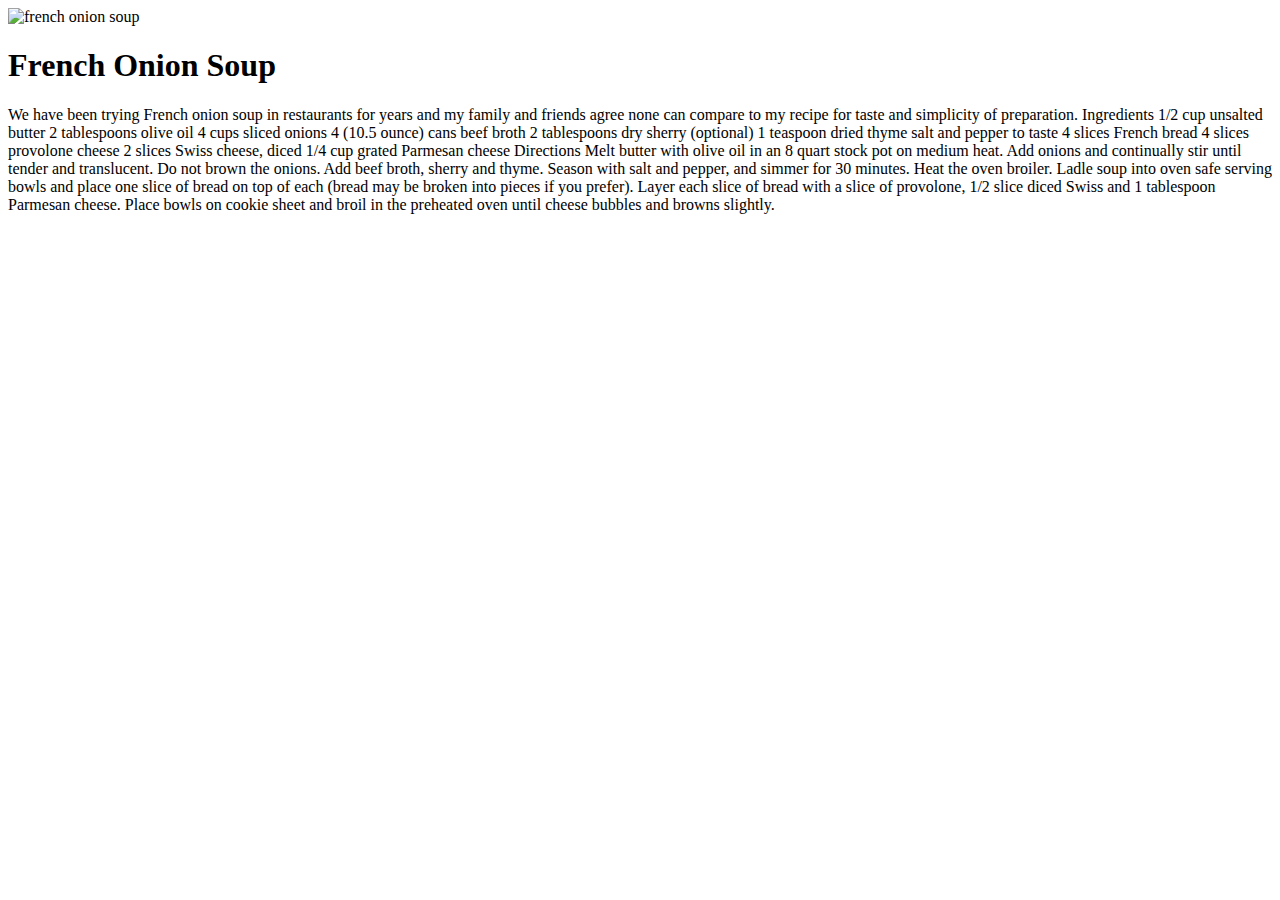
==== french-soup/index.html @ 18e00205 "added header img" ====
<!DOCTYPE html>
<html lang="en">
  <head>
    <meta charset="UTF-8" />
    <meta name="viewport" content="width=device-width, initial-scale=1.0" />
    <link rel="stylesheet" href="styles/style.css" />
    <title>French Onion Soup Recipe</title>
  </head>
  <body>
    <header>
      <img src="images/soup.jpg" alt="french onion soup" />
      <h1>French Onion Soup</h1>
    </header>

    We have been trying French onion soup in restaurants for years and my family and friends agree none can compare to my recipe for taste and simplicity of preparation.
    Ingredients 1/2 cup unsalted butter 2 tablespoons olive oil 4 cups sliced onions 4 (10.5 ounce) cans beef broth 2 tablespoons dry sherry (optional) 1 teaspoon dried thyme salt
    and pepper to taste 4 slices French bread 4 slices provolone cheese 2 slices Swiss cheese, diced 1/4 cup grated Parmesan cheese Directions Melt butter with olive oil in an 8
    quart stock pot on medium heat. Add onions and continually stir until tender and translucent. Do not brown the onions. Add beef broth, sherry and thyme. Season with salt and
    pepper, and simmer for 30 minutes. Heat the oven broiler. Ladle soup into oven safe serving bowls and place one slice of bread on top of each (bread may be broken into pieces
    if you prefer). Layer each slice of bread with a slice of provolone, 1/2 slice diced Swiss and 1 tablespoon Parmesan cheese. Place bowls on cookie sheet and broil in the
    preheated oven until cheese bubbles and browns slightly.
  </body>
</html>
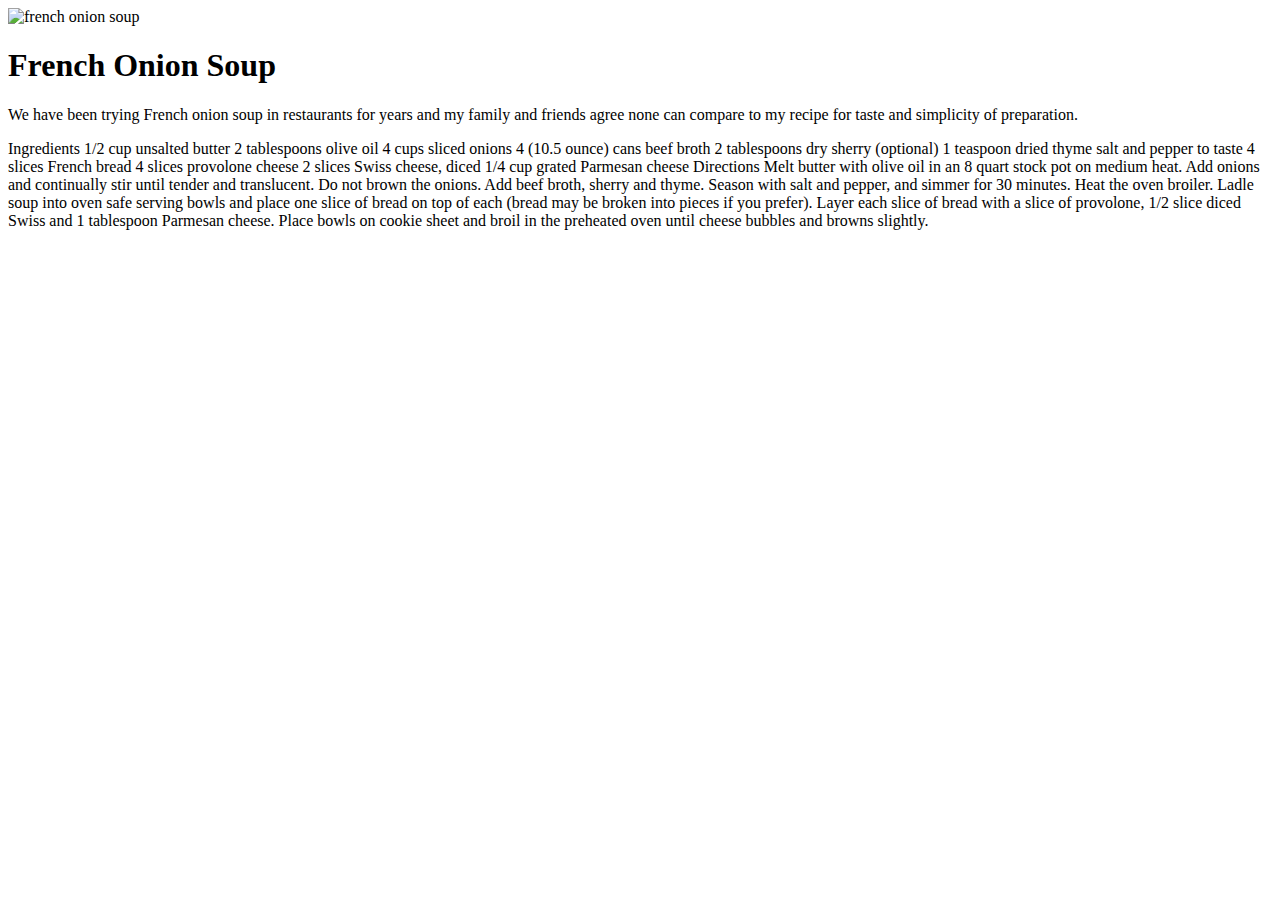
==== commit 9fd7330d: "git commit -m "added header img"" ====
--- a/french-soup/index.html
+++ b/french-soup/index.html
@@ -11,8 +11,10 @@
       <img src="images/soup.jpg" alt="french onion soup" />
       <h1>French Onion Soup</h1>
     </header>
+    <section>
+      <p>We have been trying French onion soup in restaurants for years and my family and friends agree none can compare to my recipe for taste and simplicity of preparation.</p>
+    </section>
 
-    We have been trying French onion soup in restaurants for years and my family and friends agree none can compare to my recipe for taste and simplicity of preparation.
     Ingredients 1/2 cup unsalted butter 2 tablespoons olive oil 4 cups sliced onions 4 (10.5 ounce) cans beef broth 2 tablespoons dry sherry (optional) 1 teaspoon dried thyme salt
     and pepper to taste 4 slices French bread 4 slices provolone cheese 2 slices Swiss cheese, diced 1/4 cup grated Parmesan cheese Directions Melt butter with olive oil in an 8
     quart stock pot on medium heat. Add onions and continually stir until tender and translucent. Do not brown the onions. Add beef broth, sherry and thyme. Season with salt and
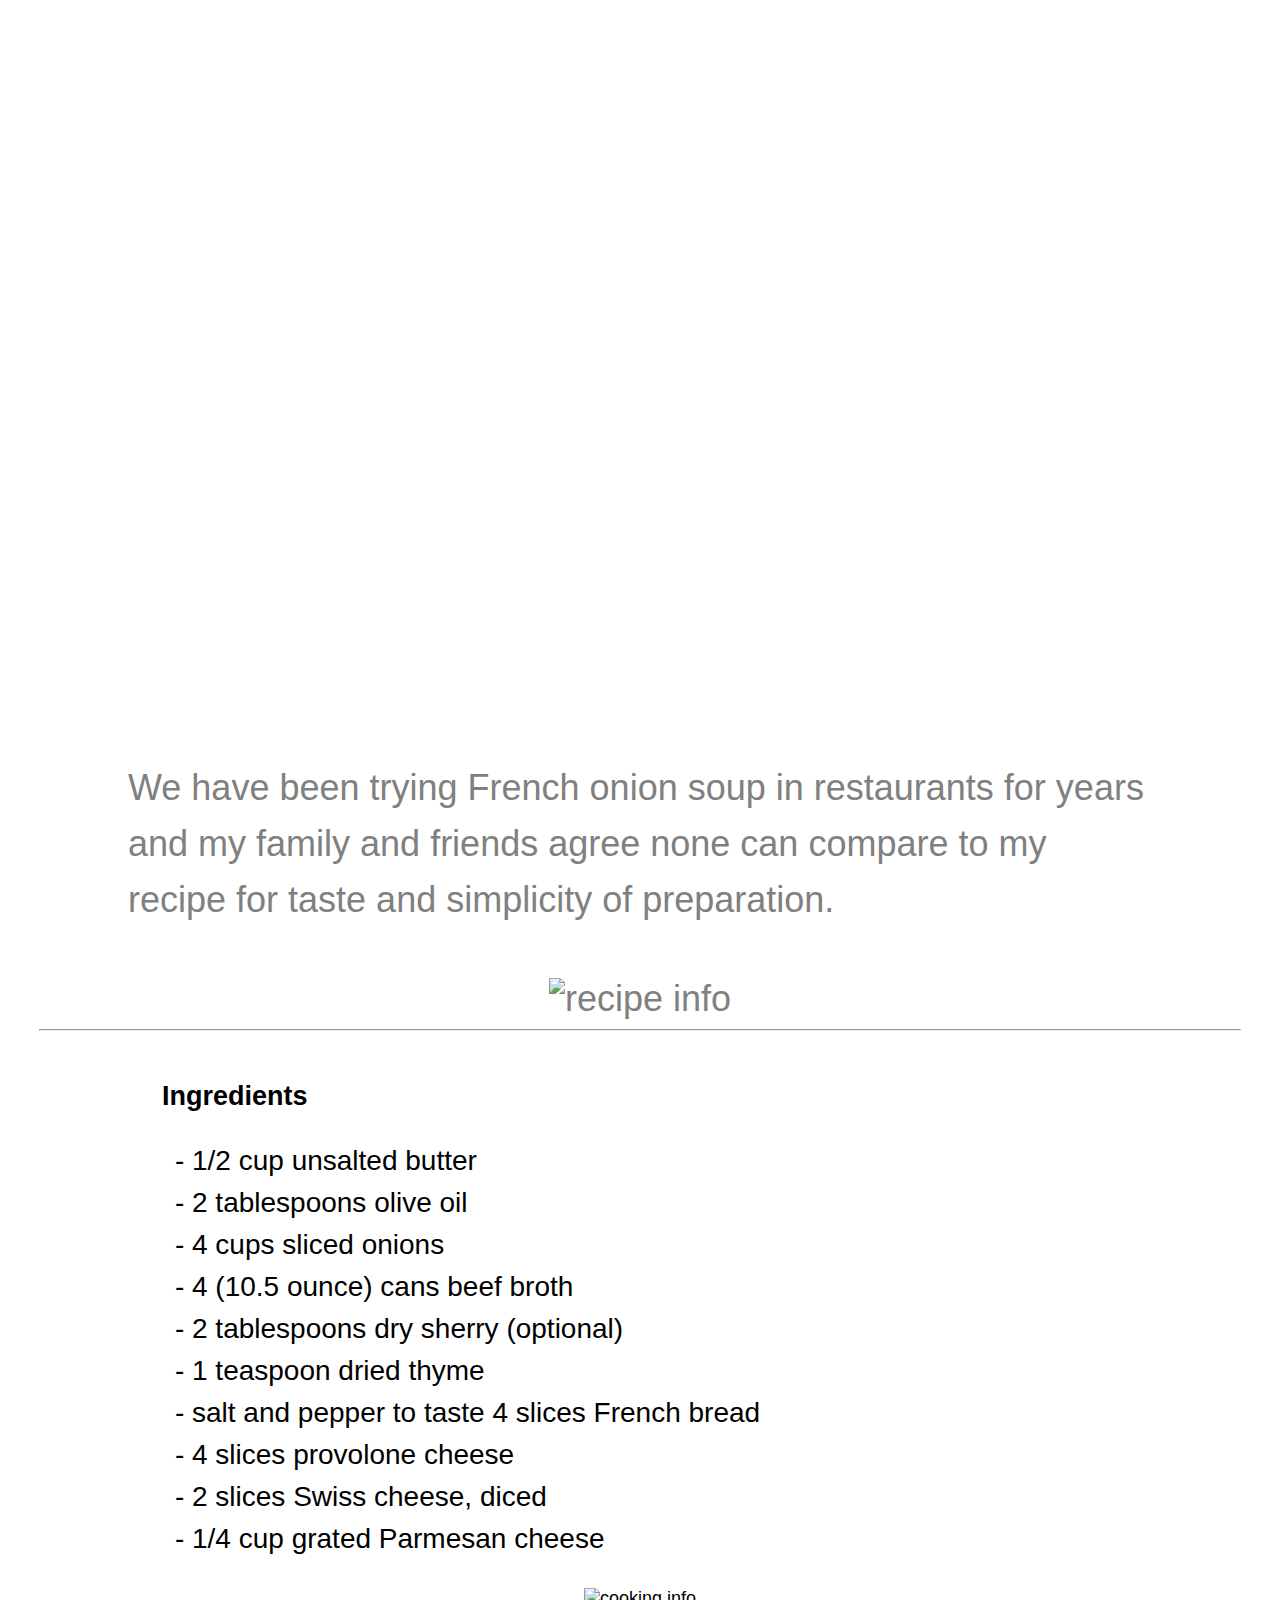
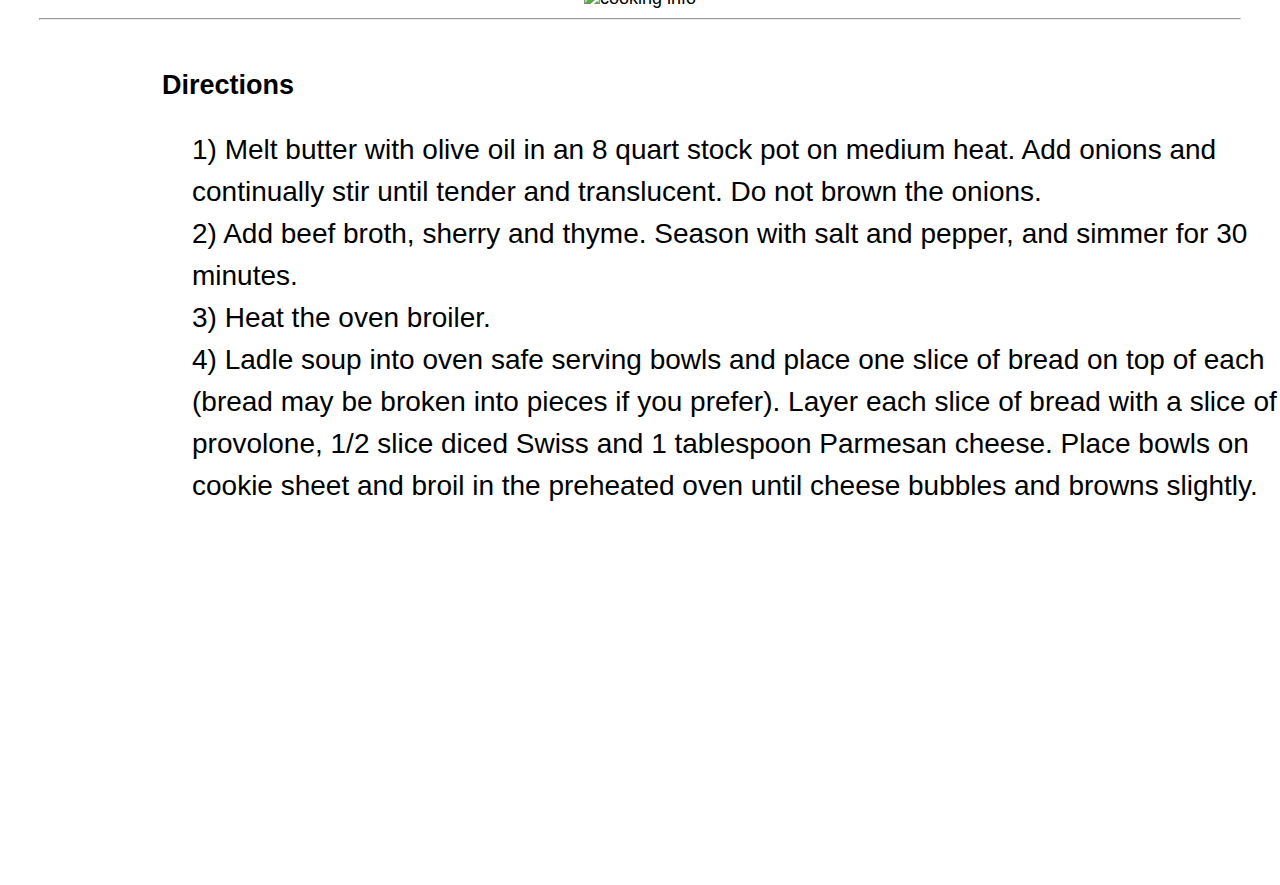
==== commit b96d35dc: "added to github desktop" ====
--- a/french-soup/index.html
+++ b/french-soup/index.html
@@ -7,19 +7,56 @@
     <title>French Onion Soup Recipe</title>
   </head>
   <body>
-    <header>
-      <img src="images/soup.jpg" alt="french onion soup" />
-      <h1>French Onion Soup</h1>
-    </header>
-    <section>
-      <p>We have been trying French onion soup in restaurants for years and my family and friends agree none can compare to my recipe for taste and simplicity of preparation.</p>
-    </section>
-
-    Ingredients 1/2 cup unsalted butter 2 tablespoons olive oil 4 cups sliced onions 4 (10.5 ounce) cans beef broth 2 tablespoons dry sherry (optional) 1 teaspoon dried thyme salt
-    and pepper to taste 4 slices French bread 4 slices provolone cheese 2 slices Swiss cheese, diced 1/4 cup grated Parmesan cheese Directions Melt butter with olive oil in an 8
-    quart stock pot on medium heat. Add onions and continually stir until tender and translucent. Do not brown the onions. Add beef broth, sherry and thyme. Season with salt and
-    pepper, and simmer for 30 minutes. Heat the oven broiler. Ladle soup into oven safe serving bowls and place one slice of bread on top of each (bread may be broken into pieces
-    if you prefer). Layer each slice of bread with a slice of provolone, 1/2 slice diced Swiss and 1 tablespoon Parmesan cheese. Place bowls on cookie sheet and broil in the
-    preheated oven until cheese bubbles and browns slightly.
+    <main>
+      <header>
+        <div class="header-img-container">
+          <img src="images/soup.jpg" alt="french onion soup" />
+        </div>
+        <h1>French Onion Soup</h1>
+      </header>
+      <section class="relative-section">
+        <section class="info">
+          <p>
+            We have been trying French onion soup in restaurants for years and my family and friends agree none can compare to my recipe for taste and simplicity of preparation.
+          </p>
+          <div class="center-img"><img src="images/recipe-info.png" alt="recipe info" /></div>
+        </section>
+        <hr />
+        <section class="ingredients-section">
+          <div class="ingredients-container">
+            <h2>Ingredients</h2>
+            <ul>
+              <li>1/2 cup unsalted butter</li>
+              <li>2 tablespoons olive oil</li>
+              <li>4 cups sliced onions</li>
+              <li>4 (10.5 ounce) cans beef broth</li>
+              <li>2 tablespoons dry sherry (optional)</li>
+              <li>1 teaspoon dried thyme</li>
+              <li>salt and pepper to taste 4 slices French bread</li>
+              <li>4 slices provolone cheese</li>
+              <li>2 slices Swiss cheese, diced</li>
+              <li>1/4 cup grated Parmesan cheese</li>
+            </ul>
+          </div>
+          <div class="center-img"><img src="images/cooking-info.png" alt="cooking info" /></div>
+        </section>
+        <hr />
+        <section class="directions-section">
+          <div class="directions-container">
+            <h2>Directions</h2>
+            <ol>
+              <li>Melt butter with olive oil in an 8 quart stock pot on medium heat. Add onions and continually stir until tender and translucent. Do not brown the onions.</li>
+              <li>Add beef broth, sherry and thyme. Season with salt and pepper, and simmer for 30 minutes.</li>
+              <li>Heat the oven broiler.</li>
+              <li>
+                Ladle soup into oven safe serving bowls and place one slice of bread on top of each (bread may be broken into pieces if you prefer). Layer each slice of bread with
+                a slice of provolone, 1/2 slice diced Swiss and 1 tablespoon Parmesan cheese. Place bowls on cookie sheet and broil in the preheated oven until cheese bubbles and
+                browns slightly.
+              </li>
+            </ol>
+          </div>
+        </section>
+      </section>
+    </main>
   </body>
 </html>
--- a/french-soup/styles/style.css
+++ b/french-soup/styles/style.css
@@ -0,0 +1,104 @@
+/* Some necessary adjustments */
+h1,
+body,
+html,
+main {
+  margin: 0;
+}
+/*Import the font and set the default size*/
+html {
+  font-family: "Open Sans", sans-serif;
+  font-size: 18px;
+}
+
+h1 {
+  position: relative;
+  color: white;
+  text-align: center;
+  top: -800px;
+  font-size: 130px;
+}
+
+header img {
+  width: 100%;
+  height: 100%;
+  /* object-fit: cover; */
+}
+
+.header-img-container {
+  position: relative;
+  width: 100%;
+  height: 0;
+  padding-bottom: calc(100% * (300 / 400));
+  top: -375px;
+}
+
+header img {
+  position: absolute;
+  top: 0;
+  width: 100%;
+  height: 100%;
+  object-fit: cover;
+}
+
+.relative-section {
+  position: relative;
+  top: -350px;
+}
+
+.info {
+  font-size: 36px;
+  color: grey;
+}
+
+.info p {
+  width: 80%;
+  margin: 0 auto;
+  line-height: 56px;
+  padding-bottom: 50px;
+}
+
+/* .info div {
+  text-align: center;
+} */
+
+hr {
+  width: 1200px;
+}
+
+h2 {
+  margin-top: 50px;
+  margin-left: 10px;
+}
+
+/* ingredients section */
+
+.ingredients-container,
+.directions-container {
+  margin-left: 152px;
+}
+
+.ingredients-section ul {
+  list-style-type: "- ";
+}
+
+.ingredients-section ul,
+.directions-section ol {
+  font-size: 28px;
+  line-height: 42px;
+}
+
+.center-img {
+  text-align: center;
+}
+
+ol {
+  counter-reset: list;
+}
+ol > li {
+  list-style: none;
+}
+ol > li:before {
+  content: counter(list, number) ") ";
+  counter-increment: list;
+}
